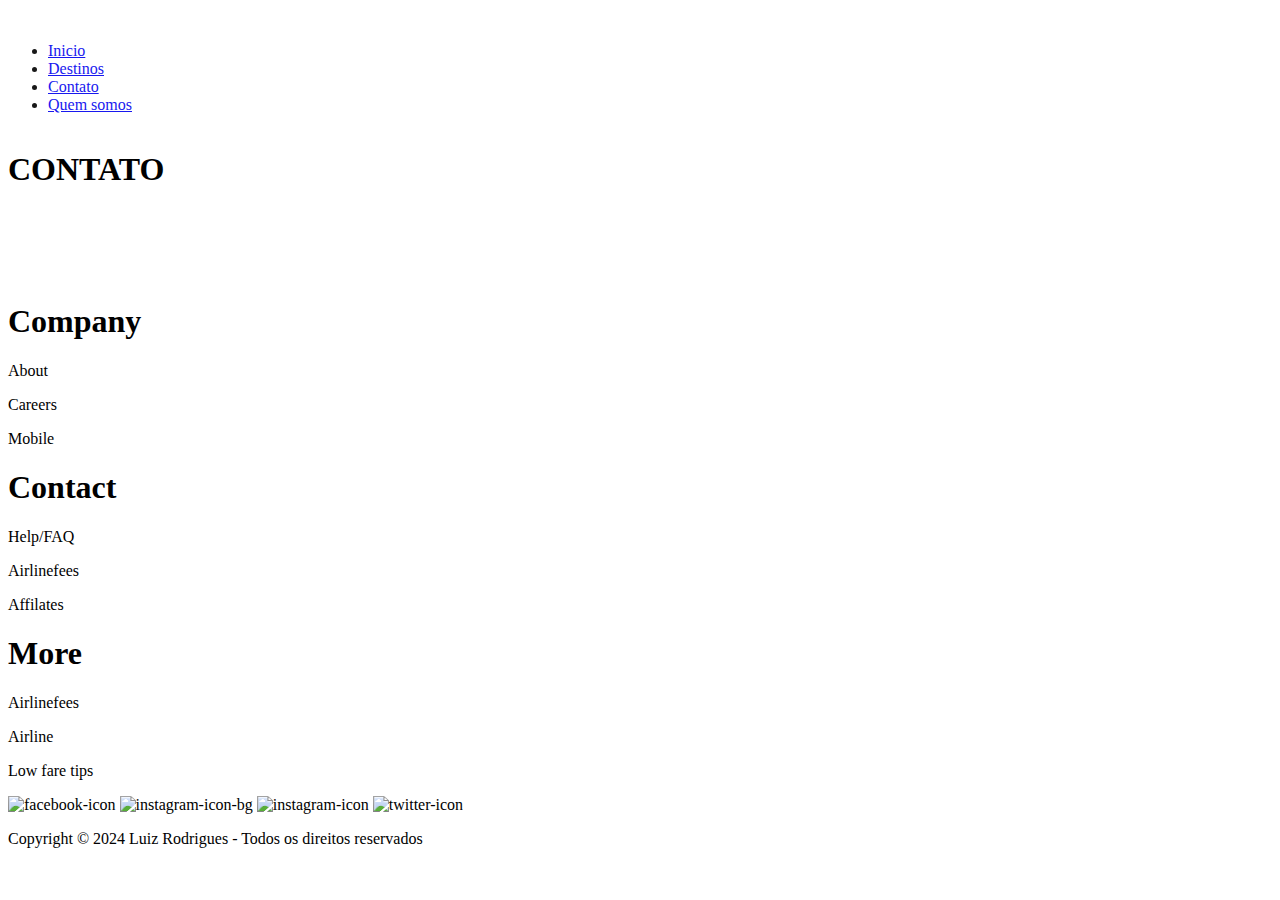
==== App/Views/contato.html @ 44adfa31 "primeiro envio" ====
<!-- @format -->

<!DOCTYPE html>
<html lang="pt-br">
  <head>
    <meta charset="UTF-8" />
    <meta name="viewport" content="width=device-width, initial-scale=1.0" />
    <title>Caravana's - Turismo Religioso</title>
    <!-- ! link CSS -->
    <link rel="stylesheet" href="App/Views/css/style.css" />
    <link rel="shortcut icon" type="imagex/png" href="App/Views/img/logo-transparente.png">
  </head>
  <body>
    <!-- todo header starts here  -->
    <header style="background-size: cover;
                   background-position: center;
                   display: flex;
                   flex-direction: column;
                   position: relative;
                   opacity: 0.9;
                   overflow: hidden;">
      <!-- ? nav starts here -->
      <nav>
        <div class="logo">
            <a href="/"><img src="App/Views/img/logo-transparente.png" alt="" class="logo-img"></a>
        </div>
        <div class="nav-list">
            <ul>
                <li>
                    <a href="/"  rel="noopener noreferrer">Inicio</a>
                </li>
                <li>
                  <a href="/destinos"  rel="noopener noreferrer">Destinos</a>
                </li>
                <li>
                  <a href="/contato"  rel="noopener noreferrer">Contato</a>
                </li>
                <li>
                  <a href="/sobre"  rel="noopener noreferrer">Quem somos</a>
                </li>
              </ul>
        </div>
      </nav>
    </header>

    <main>
        <h1>
            CONTATO
        </h1>
    </main>
    <!-- todo main ends here  -->
<br><br><br><br>
    <!-- todo footer starts here -->
    <footer>
      <div class="footer-container">
        <div class="table-content">
          <div class="company contents">
            <h1>Company</h1>
            <span>
              <p>About</p>
              <p>Careers</p>
              <p>Mobile</p>
            </span>
          </div>
          <div class="contact contents">
            <h1>Contact</h1>
            <span>
              <p>Help/FAQ</p>
              <p>Airlinefees</p>
              <p>Affilates</p>
            </span>
          </div>
          <div class="more contents">
            <h1>More</h1>
            <span>
              <p>Airlinefees</p>
              <p>Airline</p>
              <p>Low fare tips</p>
            </span>
          </div>
        </div>
        <div class="discover-app">
          <div class="social-icons">
            <img src="app/Views/img/face-book.svg" alt="facebook-icon" srcset="" />
            <span>
              <img src="app/Views/img/insta-bg.png" alt="instagram-icon-bg" srcset="" />
              <img
                src="app/Views/img/instagram.svg"
                class="insta-icon"
                alt="instagram-icon"
              />
            </span>
            <img src="app/Views/img/twitter.svg" alt="twitter-icon" srcset="" />
          </div>
        </div>
      </div>
    </footer>
    <!-- todo footer ends here -->
    <div class="copyRights">
      <p>Copyright © 2024 Luiz Rodrigues - Todos os direitos reservados</p>
    </div>
  </body>
</html>
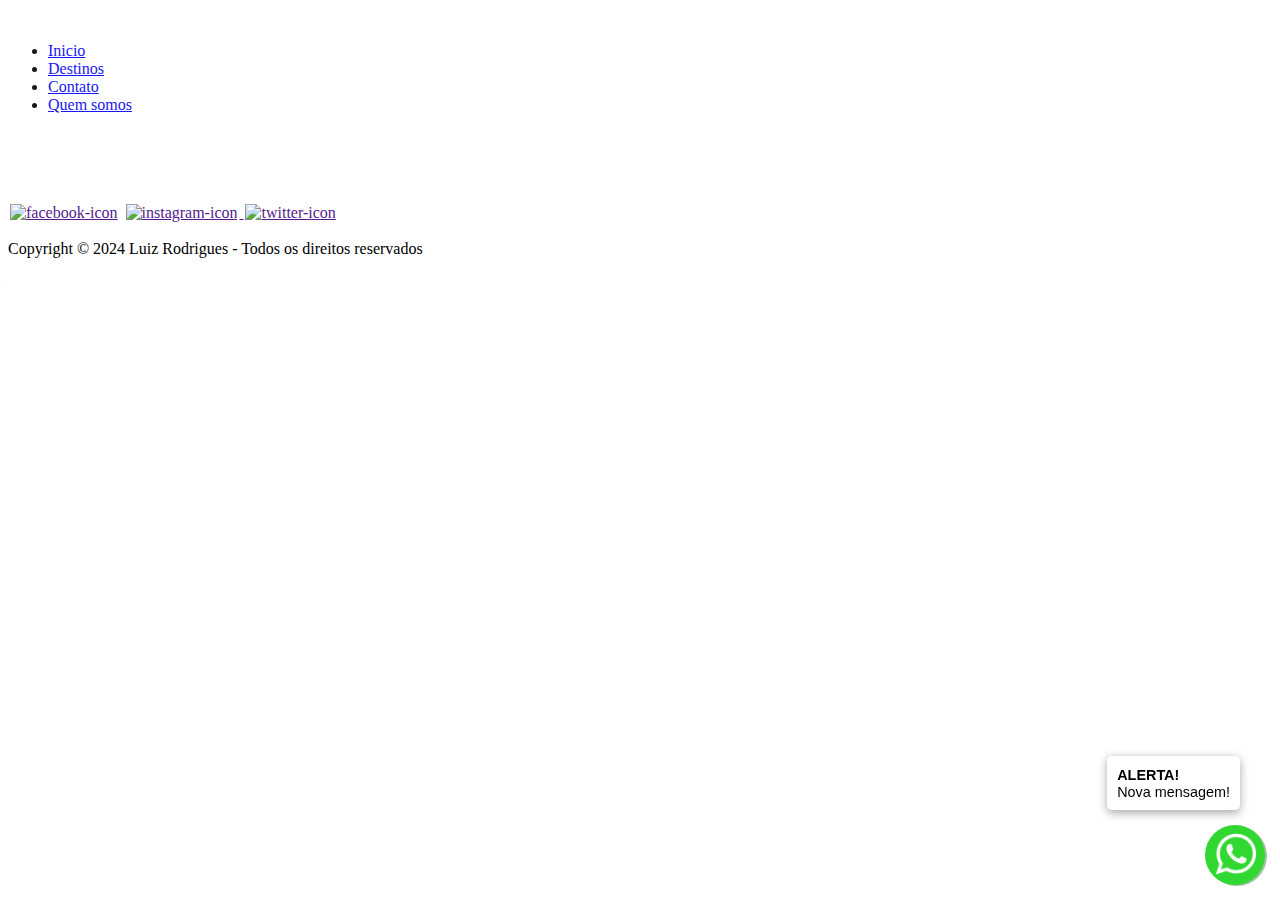
==== commit e9050c52: "Site pronto!" ====
--- a/App/Views/contato.html
+++ b/App/Views/contato.html
@@ -7,8 +7,8 @@
     <meta name="viewport" content="width=device-width, initial-scale=1.0" />
     <title>Caravana's - Turismo Religioso</title>
     <!-- ! link CSS -->
-    <link rel="stylesheet" href="App/Views/css/style.css" />
-    <link rel="shortcut icon" type="imagex/png" href="App/Views/img/logo-transparente.png">
+    <link rel="stylesheet" href="././App/Views/css/style.css" />
+    <link rel="shortcut icon" type="imagex/png" href="./App/Views/img/logo-transparente.png">
   </head>
   <body>
     <!-- todo header starts here  -->
@@ -22,7 +22,7 @@
       <!-- ? nav starts here -->
       <nav>
         <div class="logo">
-            <a href="/"><img src="App/Views/img/logo-transparente.png" alt="" class="logo-img"></a>
+            <a href="/"><img src="./App/Views/img/logo-transparente.png" alt="" class="logo-img"></a>
         </div>
         <div class="nav-list">
             <ul>
@@ -44,60 +44,64 @@
     </header>
 
     <main>
-        <h1>
-            CONTATO
-        </h1>
+      
+
+     
+      <!-- ? top selling container end -->
     </main>
     <!-- todo main ends here  -->
 <br><br><br><br>
     <!-- todo footer starts here -->
-    <footer>
-      <div class="footer-container">
-        <div class="table-content">
-          <div class="company contents">
-            <h1>Company</h1>
+      <!-- todo footer starts here -->
+      <footer>
+        <div class="discover-app">
+          <div class="social-icons">
+            <a href=""><img src="App/Views/img/facebook2.png" style="width: 40px; padding: 2px;" alt="facebook-icon" srcset="" /></a>
             <span>
-              <p>About</p>
-              <p>Careers</p>
-              <p>Mobile</p>
+              <a href=""><img
+                src="App/Views/img/instagram2.png"
+                class="insta-icon"
+                alt="instagram-icon"
+                style="width: 40px; padding: 2px;"
+              />
+            </a>              
             </span>
-          </div>
-          <div class="contact contents">
-            <h1>Contact</h1>
-            <span>
-              <p>Help/FAQ</p>
-              <p>Airlinefees</p>
-              <p>Affilates</p>
-            </span>
-          </div>
-          <div class="more contents">
-            <h1>More</h1>
-            <span>
-              <p>Airlinefees</p>
-              <p>Airline</p>
-              <p>Low fare tips</p>
-            </span>
+            <a  href=""><img src="App/Views/img/twitter2.png" style="width: 40px; padding: 2px;" alt="twitter-icon" srcset="" /></a>
           </div>
         </div>
-        <div class="discover-app">
-          <div class="social-icons">
-            <img src="app/Views/img/face-book.svg" alt="facebook-icon" srcset="" />
-            <span>
-              <img src="app/Views/img/insta-bg.png" alt="instagram-icon-bg" srcset="" />
-              <img
-                src="app/Views/img/instagram.svg"
-                class="insta-icon"
-                alt="instagram-icon"
-              />
-            </span>
-            <img src="app/Views/img/twitter.svg" alt="twitter-icon" srcset="" />
-          </div>
-        </div>
+      <div class="copyRights">
+        <p>Copyright © 2024 <a href="https://www.linkedin.com/in/luizrodriguescastroneto/" style="text-decoration: none; color: inherit;">Luiz Rodrigues</a> - Todos os direitos reservados</p>
       </div>
     </footer>
     <!-- todo footer ends here -->
-    <div class="copyRights">
-      <p>Copyright © 2024 Luiz Rodrigues - Todos os direitos reservados</p>
+  </body>
+
+
+
+  <div id="whatswidget-pre-wrapper" class="">
+    <div id="whatswidget-widget-wrapper" class="whatswidget-widget-wrapper" style="all:revert;">
+       <div id="whatswidget-conversation" class="whatswidget-conversation" style="color: revert; font: revert; font-feature-settings: revert; font-kerning: revert; font-optical-sizing: revert; font-palette: revert; font-synthesis: revert; font-variation-settings: revert; forced-color-adjust: revert; text-orientation: revert; text-rendering: revert; -webkit-font-smoothing: revert; -webkit-locale: revert; -webkit-text-orientation: revert; -webkit-writing-mode: revert; writing-mode: revert; zoom: revert; accent-color: revert; place-content: revert; place-items: revert; place-self: revert; alignment-baseline: revert; animation: revert; app-region: revert; appearance: revert; aspect-ratio: revert; backdrop-filter: revert; backface-visibility: revert; background: revert; background-blend-mode: revert; baseline-shift: revert; block-size: revert; border-block: revert; border: revert; border-radius: revert; border-collapse: revert; border-end-end-radius: revert; border-end-start-radius: revert; border-inline: revert; border-start-end-radius: revert; border-start-start-radius: revert; inset: revert; box-shadow: revert; box-sizing: revert; break-after: revert; break-before: revert; break-inside: revert; buffered-rendering: revert; caption-side: revert; caret-color: revert; clear: revert; clip: revert; clip-path: revert; clip-rule: revert; color-interpolation: revert; color-interpolation-filters: revert; color-rendering: revert; color-scheme: revert; columns: revert; column-fill: revert; gap: revert; column-rule: revert; column-span: revert; contain: revert; contain-intrinsic-block-size: revert; contain-intrinsic-size: revert; contain-intrinsic-inline-size: revert; container: revert; content: revert; content-visibility: revert; counter-increment: revert; counter-reset: revert; counter-set: revert; cursor: revert; cx: revert; cy: revert; d: revert; display: none; dominant-baseline: revert; empty-cells: revert; fill: revert; fill-opacity: revert; fill-rule: revert; filter: revert; flex: revert; flex-flow: revert; float: revert; flood-color: revert; flood-opacity: revert; grid: revert; grid-area: revert; height: revert; hyphenate-character: revert; hyphenate-limit-chars: revert; hyphens: revert; image-orientation: revert; image-rendering: revert; initial-letter: revert; inline-size: revert; inset-block: revert; inset-inline: revert; isolation: revert; letter-spacing: revert; lighting-color: revert; line-break: revert; list-style: revert; margin-block: revert; margin: revert; margin-inline: revert; marker: revert; mask: revert; mask-type: revert; math-depth: revert; math-shift: revert; math-style: revert; max-block-size: revert; max-height: revert; max-inline-size: revert; max-width: revert; min-block-size: revert; min-height: revert; min-inline-size: revert; min-width: revert; mix-blend-mode: revert; object-fit: revert; object-position: revert; object-view-box: revert; offset: revert; opacity: 0; order: revert; orphans: revert; outline: revert; outline-offset: revert; overflow-anchor: revert; overflow-clip-margin: revert; overflow-wrap: revert; overflow: revert; overscroll-behavior-block: revert; overscroll-behavior-inline: revert; overscroll-behavior: revert; padding-block: revert; padding: revert; padding-inline: revert; page: revert; page-orientation: revert; paint-order: revert; perspective: revert; perspective-origin: revert; pointer-events: revert; position: revert; quotes: revert; r: revert; resize: revert; rotate: revert; ruby-position: revert; rx: revert; ry: revert; scale: revert; scroll-behavior: revert; scroll-margin-block: revert; scroll-margin: revert; scroll-margin-inline: revert; scroll-padding-block: revert; scroll-padding: revert; scroll-padding-inline: revert; scroll-snap-align: revert; scroll-snap-stop: revert; scroll-snap-type: revert; scrollbar-gutter: revert; shape-image-threshold: revert; shape-margin: revert; shape-outside: revert; shape-rendering: revert; size: revert; speak: revert; stop-color: revert; stop-opacity: revert; stroke: revert; stroke-dasharray: revert; stroke-dashoffset: revert; stroke-linecap: revert; stroke-linejoin: revert; stroke-miterlimit: revert; stroke-opacity: revert; stroke-width: revert; tab-size: revert; table-layout: revert; text-align: revert; text-align-last: revert; text-anchor: revert; text-combine-upright: revert; text-decoration: revert; text-decoration-skip-ink: revert; text-emphasis: revert; text-emphasis-position: revert; text-indent: revert; text-overflow: revert; text-shadow: revert; text-size-adjust: revert; text-transform: revert; text-underline-offset: revert; text-underline-position: revert; touch-action: revert; transform: revert; transform-box: revert; transform-origin: revert; transform-style: revert; transition: revert; translate: revert; user-select: revert; vector-effect: revert; vertical-align: revert; visibility: revert; border-spacing: revert; -webkit-box-align: revert; -webkit-box-decoration-break: revert; -webkit-box-direction: revert; -webkit-box-flex: revert; -webkit-box-ordinal-group: revert; -webkit-box-orient: revert; -webkit-box-pack: revert; -webkit-box-reflect: revert; -webkit-highlight: revert; -webkit-line-break: revert; -webkit-line-clamp: revert; -webkit-mask-box-image: revert; -webkit-mask: revert; -webkit-mask-composite: revert; -webkit-print-color-adjust: revert; -webkit-rtl-ordering: revert; -webkit-ruby-position: revert; -webkit-tap-highlight-color: revert; -webkit-text-combine: revert; -webkit-text-decorations-in-effect: revert; -webkit-text-fill-color: revert; -webkit-text-security: revert; -webkit-text-stroke: revert; -webkit-user-drag: revert; -webkit-user-modify: revert; white-space: revert; widows: revert; width: revert; will-change: revert; word-break: revert; word-spacing: revert; x: revert; y: revert; z-index: revert;">
+          <div class="whatswidget-conversation-header" style="all:revert;">
+             <div id="whatswidget-conversation-title" class="whatswidget-conversation-title" style="all:revert;">Caravana's</div>
+          </div>
+          <div id="whatswidget-conversation-message" class="whatswidget-conversation-message " style="all:revert;">Gostaria de entrar em contato?</div>
+          <div class="whatswidget-conversation-cta" style="all:revert;"> <a style="all:revert;" id="whatswidget-phone-desktop" target="_blank" href="https://web.whatsapp.com/send?phone=21964967041" class="whatswidget-cta whatswidget-cta-desktop">Enviar Mensagem</a> <a id="whatswidget-phone-mobile" target="_blank" href="https://wa.me/21991543513" class="whatswidget-cta whatswidget-cta-mobile" style="all:revert;">Enviar Mensagem</a></div>
+          </a>
+       </div>
+       <div id="whatswidget-conversation-message-outer" class="whatswidget-conversation-message-outer" style="all:revert;">
+          <span id="whatswidget-text-header-outer" class="whatswidget-text-header-outer" style="all:revert;">ALERTA!</span><br> 
+          <div id="whatswidget-text-message-outer" class="whatswidget-text-message-outer" style="all:revert;">Nova mensagem!</div>
+       </div>
+       <div class="whatswidget-button-wrapper" style="all:revert;">
+          <div class="whatswidget-button" id="whatswidget-button" style="all:revert;">
+             <div style="margin:0 auto;width:38.5px;all:revert;"> 
+              <img class="whatswidget-icon" style="all:revert;" src=" [data-uri]"></div>
+          </div>
+       </div>
+       <script id="whatswidget-script" type="text/javascript">document.getElementById("whatswidget-conversation").style.display="none";document.getElementById("whatswidget-conversation").style.opacity="0"; var button=document.getElementById("whatswidget-button");button.addEventListener("click",openChat);var conversationMessageOuter=document.getElementById("whatswidget-conversation-message-outer");conversationMessageOuter.addEventListener("click",openChat);var chatOpen=!1;function openChat(){0==chatOpen?(document.getElementById("whatswidget-conversation").style.display="block",document.getElementById("whatswidget-conversation").style.opacity=100,chatOpen=!0,document.getElementById("whatswidget-conversation-message-outer").style.display="none"):(document.getElementById("whatswidget-conversation").style.opacity=0,document.getElementById("whatswidget-conversation").style.display="none",chatOpen=!1)}</script>
     </div>
-  </body>
+    <style id="whatswidget-style">.whatswidget-widget-wrapper{font-family:"Helvetica Neue","Apple Color Emoji",Helvetica,Arial,sans-serif !important;font-size:16px !important;position:fixed !important;bottom:20px !important;right:30px !important;z-index:1001 !important}.whatswidget-conversation{background-color:#e4dcd4 !important;background-image:url('data:image/png !important;base64,iVBORw0KGgoAAAANSUhEUgAAAGUAAABlCAYAAABUfC3PAAAACXBIWXMAAA7EAAAOxAGVKw4bAAAAhHpUWHRSYXcgcHJvZmlsZSB0eXBlIGV4aWYAAAiZdY5dDoQwCITfOcUeYQqUluOYrCbewOM7tW6MD/slwPAbZD32TT6DAojX1iMjQDw9daHomBhQFGVE+skdrVApxXfmYjpFZG/wZ9DxpiJ6bM1pXDHV1YJmV5M3BOOFfA5E/X3zp34jJ5txK0wLhZMZAAABd2lUWHRYTUw6Y29tLmFkb2JlLnhtcAABAFVURi04AFhNTDpjb20uYWRvYmUueG1wAEiJ7ZaxTsMwFEX3foVl5thJKEOsuB1aUBkKCJBaxjR5Taw2TpQYYvprDHwSv4DdVi2qyojEYE+27/U99vPy4qGuk3QFCi0gF5Ljr49PjETG8exq6k/rERRismngaXP3nG5WaZTh4aAXa6bLugSVIF2uZcs0x0lWLYCZud2mGG0tasXxfPqARlUDqE/6xPeutXgL8aCH4iZbssfxzT7CrDgulKoZpV3Xke6SVE1OgyiKqB/SMPSMw2vfpUq0J9sLG7HLGEObNqJWopLIrpNF9ao4xkZH+3DQ4pguW7K9LEmrklqFBsSnP+1KLH+xW+Vot4fZg9Cwno9FCbI1V+A48IMT9eWMapPYbZnkMBOZKs4JExB5oU6U+0aAqYHahWFqK0n3pTQ/Qw9fM9g+6K+HgziIgziIgziIg/wrSC8+NHcgTUfXmdbtG8Nkm7OA2X6LAAATK0lEQVR4nO1d25bjOI4MgKSy5/+/bR/3cf+hLJLAPoCgaFu2JaeU6dptnFNTPVlpWSJIXAIBiP7nv/9L8a98lPBv38C/ci/xt2/g/5qICGoVqAoUAAEAEQIzmBlE9PIaEQBUFaUUiAhU7VIhMEIIYP73MG0VEUHOpa+lCxEhhICUIkIILxUTRQSlVtRSoAoQAQqFFoGoIsX4r2I2iIjgcrlARMGB8fU1gYigqqhVUGpBzhmqipTS02vFWivmeQYTI8YA5gBVQc4ZJWcQgJgSeMOx+/8qtvAVtQpCDJhSujJVzAIiIJeCXApCiGB+vJ6xioCIME0JIYT2Y7tg6RcJQP+33xMzrcvfIAIBm+z0mSIi8HWMMQ7raMLMSCmZ4sT8DfB4PSNUV51QjBEiipzLsgi/JKoKVYWIQETb/SiICMy8yU6fen/tf0IIDy2K36vq8jyP7rlFXw8e6Beec1l8U4CIQFTa7RCIlpNRRaClYEoJMcbfU8xycF8IbVrTqABqLUh6HR3XWiG12oOe/LBdCarQHgGi7yo3UUQMZuqLTyIopaDUCmJGbGajnyy7QA9N3RocrTxfIhnu/VbsngR4ckJcYuCAWgrmeUZskZaIopQMEUVK8VQnX6ugVgsjq0hfPOaAEPlpfC/NjpdSUUtFYIYCkGa7pdoiKRTUwnx/xiMVw+0ecylgEYSmGP8Oj8BEbHvQi++PIYTuP0qpIJa+y7g9xFlmQUQwzxdUEcQQkG6iltu/b2Wx0xk5C6pUO2kAePA3AEFUuuJTjC/D0j3ieUhgRikFKnK1brVaNEtESCm+tGAxBAbxF2opzWQJiAkpphYin5OjdN+hauF4SggPdpD/rjaPquq70xY+xtSTNWrOlm9OmCqDMEaUz8PSvWILnlriqMil9MVXBYgJMUSE8HqTR8B2Fd2EcmfY3luRZl8Dh+4PgMUnjH+ulaJgDogxIISAaUrdnrsy/DrtYcBAM812osz0HWfGPBwmIpS2ud2bERNS2JbNAwP29RNKuBVueYZicY6OHdXaTm5THFOzxe0TpRYA2h803ChVVFFLBYAOGdnvcVNyvQoajpIOTd1ax/asW+RHAclx15sjrhBRxGYhO3ZUS0MYYo+4/KEMp1OgnQyHhkYppZpth0VzVQImLAtGbN/vDvlo+a6iY875UKfncm9+WkjY/81sre/irqxqpiWmiBBGn2C7X8TOFXNb4JXnr9UUm2JEBZliqnTTxi1i0w/FyONZCjEsqF4ngApwsDDXAowl5HVFgVo+wWSfVYuoPCiw0HbxJ6vfD/TfQwMFPcPzfEc0fwupGD/73ZNxex+H7xUvAzg845A1tR0KXPuv8e8QGCIW75dc7BT00DZ2HzD+WZMYAkQEfy4XQLXjUQtA6KdPnsIdj8RyjtpN5xJ6718rQ5dnix7btU5RSs4ZCsPPQlxC1Fdi4W28UpT/2ZPwhWA+pFbp/3/8fg8cXmFQa8/mfk9UwEQtpLdTHeM+DM6ulaGwnJDazw5VyujEU0qYprR7F4Zwb5ZG3zTKo9PivuORZTYlB6jaImzNxXzD1ZbLETOoVguBRa984BaptSKXgilNSMlUcbnMxyulVjGfcQCUMTr/6rhS04v5ptB9095v4sCQDn1sv59S6lXNRGPCPF8scHjDR1G7Fy+IHW6+HGf6LrbkgUJukIUleeiL76cml4yczWfEHRVSajXzWmpHoHfcXQ8W7G/0YGKvTohtQ+WcIc3UllJOyFP6jb2nlK6QXCBiKLVHbI5Ya0OT/QRZToLNpeuOmWFBpbdsom72xMq7QbmfZmLaDaYHZqQYkRvEZQo+I3kkQGUJQffKGLmlVidZXegGpFYR5HlGyQUqimlKmxUDGNSzRykxRtvZ8wwJEbUaavAOl8ErkhaiG0KejjZfFtUwsr5nX23Xm0n5mr5eRjNuhmiamgMuqHVbzcTvte/0jZ9JyaJDD4ktMHm/+mmKDlBloBXxDlUKM4ODQmfd5UCBJb/x3OZWIZ6IjmVg910hhJ7t51L6jt5yv9LAya15hi+iCENVdofrj655VYp/[base64]/Jln8WR4lpsqZm6FpNrwq8Em9xrNaxlt+TtK6cU3YCB3fL9Gc55SquwyC21pVv/ltjykjvuvie4LxokAJu6BwtYSsWf3peSOXluIe0/G2yurShm5V3bjtDnku0rM6r7d5zmDi9fhnUbrztihF6xEPk8V9ux+RaD8nLk4SikFl3nupWyFJb3IltnH+L5iHiol59wKSkZs2BP2mRkiCLZFNeORv03mmBlhYGsaRmTQy+1GWcwdbaZFEZkfu90Qz8RNM4Be1xGxzSCiqFIRNyp3TVYdvcPTzhapYgWrrTdtu4/6rt7yOc873Cz4Z5gZU0pWW4c2rMqSuBGF9u4BwMzR3g2EHdiVVAvNY0O0uRXtrOwA6DejuYc+ZYHL33OCxAxuJnDrKUsxImdrGXAY3E2nK6xd3QDKm+SyNDI6h31BpZ0+YKs3IrLfVNGrT4hqD1i+I6tKuc2IA+/nfzERZMdJscWPPVGc53zlNB9FNYYWL70fcYo9JN8qZi6xmZ7bGZE1I88zKoeOSDDTOY6e2ZpeHGy7JbZtEV/EWuvmaIiZzH9ooxCZVRmoQHZCXMkejHSFhIi4E4NyHlgYytWv79MSXGkkD4eUFIoQToq+Op7DDCjuTMXWGydiiJRd0VBsDMe5Ib+llMYsdJIdNWhEG2ulgsn8zgjPbBH3Q1KlF622SggBX19fKNWIHSDCV5gO4Sk/9Ck9kXvz+u7szTnv80nMjGmawMESRFGBFK88GhRjXQXUggDrQNtTa3f6qqoipvdI38yMRNRP7jsV0DU5lfnkkY02mtGenegPLC0R9VYCL5laKLtQlNZkjf7q/DEvbgUO3+rrPCKDv5XT6WgeNYnqbqDNI68tNnoMJrRFQeqNRypX/+2csKkFEp/WaHv6SeHG3VWRU/omR/ShE/+GiI/YilnEjBQWpr7f39G7/Ag5XSnWs/FeJXKUkfp6a4K64zMkHiF4FY+aUq75Y58sqvpT5qtsBiddeW6C4H6gK8R5xctpMH7wcgrOaqM7W6SVw8939L0O7rXwdVL2NRncsCUdzJJTOv1PbAnt7c7/2xTh4vDSPB9MxlsTIiDEgFoq/lwuHS8CMDSfujNui0+t9aEt/lKnuK9Z/KYSPLQ+YnxKzhm5FMQYfkIphBStz8+agYwA4Zn5YqZwZfe50UK38pDfkR4MvKHYI8enjF0KMfyAUoCFYF0777a1RQz9Itwy+Z/a+R6ledi9R3wRjxyf4ozLWg8meD//Ulo91r9hhqwreUYp1YbbTNMuxYxjP44Yn7Jcx9pAfrSX6RMiIkehnbL0DrzicM+R41PGiPFDG8xeyzudVEtDU4aKVVQXoHPHdy/fvP4L38ALY4x/r1IsxG7U0fjaH6kqSq1Gi+0Th7ZBOLfCRCg4b3zKX6wUZ+YLKBucY+H2/[base64]/012Vylf3sOc6W4iOq+ZrzHb34Exj24JjQgabhEbwK6szFr8rfj0FUEsFEyFMAYGuH895v2/HrAfIFqLjnVL8Q5d57vWQEKwf/lnHr8Jmosx5Rh3IDD5fJefcbua9hO2VhBDwRYQLZsu2c8Y0TVe/00eAQFo/5c/PnnSiY0oRCuqY17j575TipkdbxiqqkDyjlIUFeHvcnObjxayUkrFSBjzL297OFCJCDAE5l17Xv/1Op5jO84xpmjZ1fB0tr4iOd45+UYhNqvPopndTqSKp9pCvwxatgSfFtMo8N9R3/5SHvcJsTJeRu9g5xrBBOzGaKc3FwuSfnNa6heh4t00sfCTEFDqPammjzp0nBaAjv/NlBgiYUnriyKmPy3iHRLFVrPkIg2PX3tpNWJDpmGKHW76+vt+3uFW2EB3vzZdazB/4OsxzhJfbMBv3Od4xM02T1U0ePJihDk0VJzZNuX32KXhzzpDWNkFE0Fyag/X5LNa+103uyTX8LUTHVUc/subHi40Fq8s8tz5Ea3fbVNTZ2mL1pkiDU6wVG9aUqrL0Q4IgLH34Zy9TazUWZ0o/MkL+FdHx3ssN5JA18UlDc26Zc+BDc493xfojWw8km0+ppSJN6Y6SuuRRBUpGGPTZxp8wQv6t0MPqCYbOprh3UtH70yieiS+0BR8VBMY0pVUUwW14jHGYi2wn7BNkt1KW5ktFCnFfG5kuielaE1K3t+/WzIfClc8efmRSe04QQ29f+BRe2L1Smt1/FLr6NFSLGvaFkgrt8+mNQnSjlMZm3DtWY6El1X4C9uBsa1Sl35Q7pRAaU/7BaAznb1kSuf1BeudTq/6N0A3B/KxW7TnSP/987VMM0IZOR6tlfNAi75V7pTAB8qQjuo3NmDgtIe4G6bUOYpthf1WMsuOpqhYxiTz8/jUhspaIOMyZ/GR5RW26U0pgRtXaEdbbi0nPjNeZjg9vpBHWUkp9J6/dVBWB5v3BgJmgXR/5FdlCbbp6DGr8KzwYjeEDa/bOiF9uBC9fFtaBuQ/f7e+IU5v+/Ln0PG9N7vZWaCdgrYG0sxl3LlhpmFncEj57gLHrGz5fRmpTldoZoWtypxRrHzAIoLMZm+yd5qCKzoqk1vv+ygGb4hVHvhzgSBmJ6Hs+s4fatKqUwDZBuw7vK/Rb2GPpVWVAYl8PVO5vdmgwzyeKESVspOKW6UfvUJsetmwvdYnacSP0dzJsuPlG7a+lIA1zd5/efBvQeXRl8kj5CWrTQ6WEEHvNgdoojj6O/EUDkKrasM1+A69N0agU/oXC01b5CWrTwz56Nze1VpSceynYmoDW2+X85mzkko10jfF1Zt1HlUubH/nLrwh8Jj9BbXr4r0RtsihTf6eUAn1y3W10NhbC5mxFr9QG3bykkzYn6Pb2t7LxrU7cqU0xxY6ATG2M/IhyxNh+r5WgdeM8/KfDDRYGeUbOdgx9IEwptdcpxqqkansTRCOlvVLIPM+dof5bNXPAp7kakjAClGtyNrXp6Qr4aQEBZVh08/QVpdjggVKWofw2ASI+PSF+qkqtKE3ZaXqtxLXrOGj6rrmz10QZdO+lwFIVUaQ/xyM5i9r0clv6vC0CIZfcXwDGiA1+lx4aRjT4hKl39o7ii+hvnfYy7SuY/VZUtTeqemvbO0N9AHsnpJvm0HZxlTZFHEAI09PPn0Ft2mQrun8hYFbY1J/A/dj6q/RqrfhzMXT5tqFmrKP41B9/u8JemN59kDTmpYi9J3La2ZEFtCl3VfCf//wzNMgG/PlzsRetPddJX58jqU2bDbjTiYxUwcu4vhA7QlvqQnZ2XGfJbKgPuYkprCpui3jsT0RI0zQMT5A2b2v79TpCQUvPIYA+37iz6Ddc70hq02aluMmw92qFvgALedocZG0EPq+duBChdfsuRax3RUXAYRl0owBKXt4FuVXHnZYLtAKZ3agDr0TbpxIdSW3aFeqISI/FFzhk8QPvNuHsFaM26QIBtfI00/5OAaf7lBYBElF7PyTtenPQkdSmzUrxNmvwEkMQ/XwZ1UP1ec4o5dLeGFTBIfSR63skhICvaTL0tr2s03hsafMGO5ratEkpyxACvRrcfEQvxl7xHCElbaaBwJE3wzmPrgcspQkDZcMmUPQMatPuTI2w2OHfEm9Aiuovd/7e5rjl9+6RM6hN+5XSaZa/i039xildkzOoTXHvGEEMi3E2g/7T5SxqE/[base64]/i0+xTqdDSK6/LlAxd5zzB90/6qK6DyvLTvEWuwKSmkz4tvrvz9hd20VbyF3vxFC+Cjin5UBWn/8M3GsRtHajBuUICrg8LvMk2WCg/Zi17PE8tPaHkZx6xOf9Sr25KhaxayPsQVdzQX+LXF4fJ5zhzpSirvfDvEJcplnKyeHgP8FbJ3FbCth4+oAAAAASUVORK5CYII=') !important;background-repeat:repeat !important;box-shadow:rgba(0, 0, 0, 0.16) 0px 5px 40px !important;width:250px !important;height:300px !important;border-radius:10px !important;transition-duration:0.5s !important;margin-bottom:80px !important}.whatswidget-conversation-header{background-color:white !important;padding:10px !important;padding-left:25px !important;box-shadow:0px 1px #00000029 !important;font-weight:600 !important;border-top-left-radius:10px !important;border-top-right-radius:10px !important}.whatswidget-conversation-message{line-height: 1.2em !important;background-color:white !important;padding:10px !important;margin:10px !important;margin-left:15px !important;border-radius:5px !important}.whatswidget-conversation-message-outer{background-color:#FFF !important;padding:10px !important;margin:10px !important;margin-left:0px !important;border-radius:5px !important;box-shadow:rgba(0, 0, 0, 0.342) 0px 2.5px 10px !important;cursor:pointer !important;animation:nudge 2s linear infinite !important;margin-bottom:70px !important}.whatswidget-text-header-outer{font-weight:bold !important;font-size:90% !important}.whatswidget-text-message-outer{font-size:90% !important}.whatswidget-conversation-cta{border-radius:25px !important;width:175px !important;font-size:110% !important;padding:10px !important;margin:0 auto !important;text-align:center !important;background-color:#23b123 !important;color:white !important;font-weight:bold !important;box-shadow:rgba(0, 0, 0, 0.16) 0px 2.5px 10px !important;transition:1s !important;position:absolute !important;top:62% !important;left:10% !important}.whatswidget-conversation-cta:hover{transform:scale(1.1) !important;filter:brightness(1.3) !important}.whatswidget-cta{text-decoration:none !important;color:white !important}.whatswidget-cta-desktop{display:none !important}.whatswidget-cta-mobile{display:inherit !important}@media (min-width: 48em){.whatswidget-cta-desktop{display:inherit !important}
+       .whatswidget-cta-mobile{display:none !important}}.whatswidget-button-wrapper{position:fixed !important;bottom:15px !important;right:15px !important}.whatswidget-button{position:relative !important;right:0px !important;background-color:#31d831 !important;border-radius:100% !important;width:60px !important;height:60px !important;box-shadow:2px 1px #0d630d63 !important;transition:1s !important}.whatswidget-icon{width:42px !important;height:42px !important;position:absolute !important; bottom:10px !important; left:10px !important;}.whatswidget-button:hover{filter:brightness(115%) !important;transform:rotate(15deg) scale(1.15) !important;cursor:pointer !important}@keyframes nudge{20%,100%{transform:translate(0,0)}0%{transform:translate(0,5px);transform:rotate(2deg)}10%{transform:translate(0,-5px);transform:rotate(-2deg)}}.whatswidget-link{position:absolute !important;bottom:90px !important;right:5px !important;opacity:0.5 !important}
+    </style>
+ </div>
 </html>